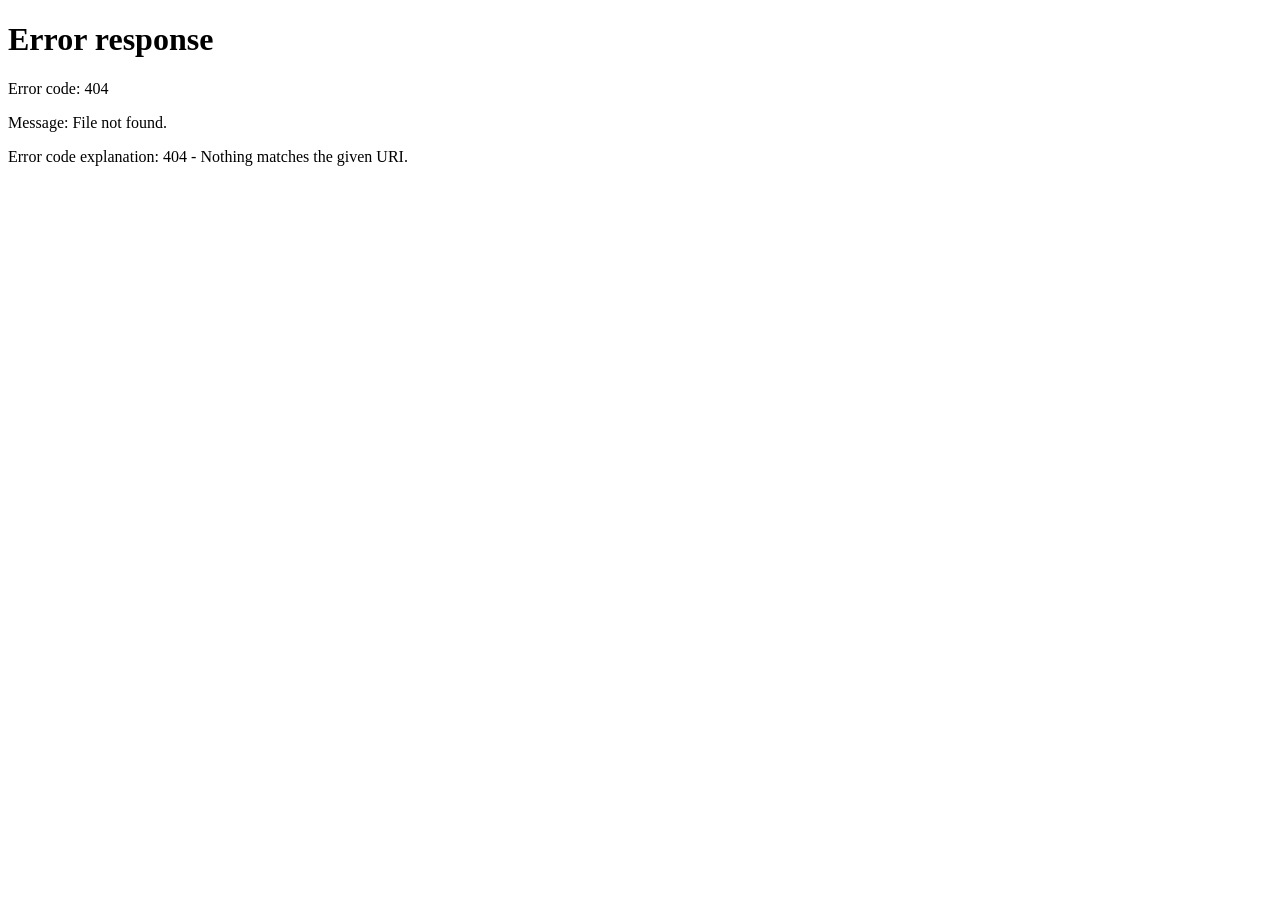
==== index.html @ d81e9b88 "Add files via upload" ====
<!DOCTYPE html>
<html>
    <head>
        <meta http-equiv="refresh" content="0; url=home.html">
        <title>Group 3 Portfolio</title>
    </head>
    <body>
        <p>Opening the Group 3 Portfolio...</p>
    </body>
</html>
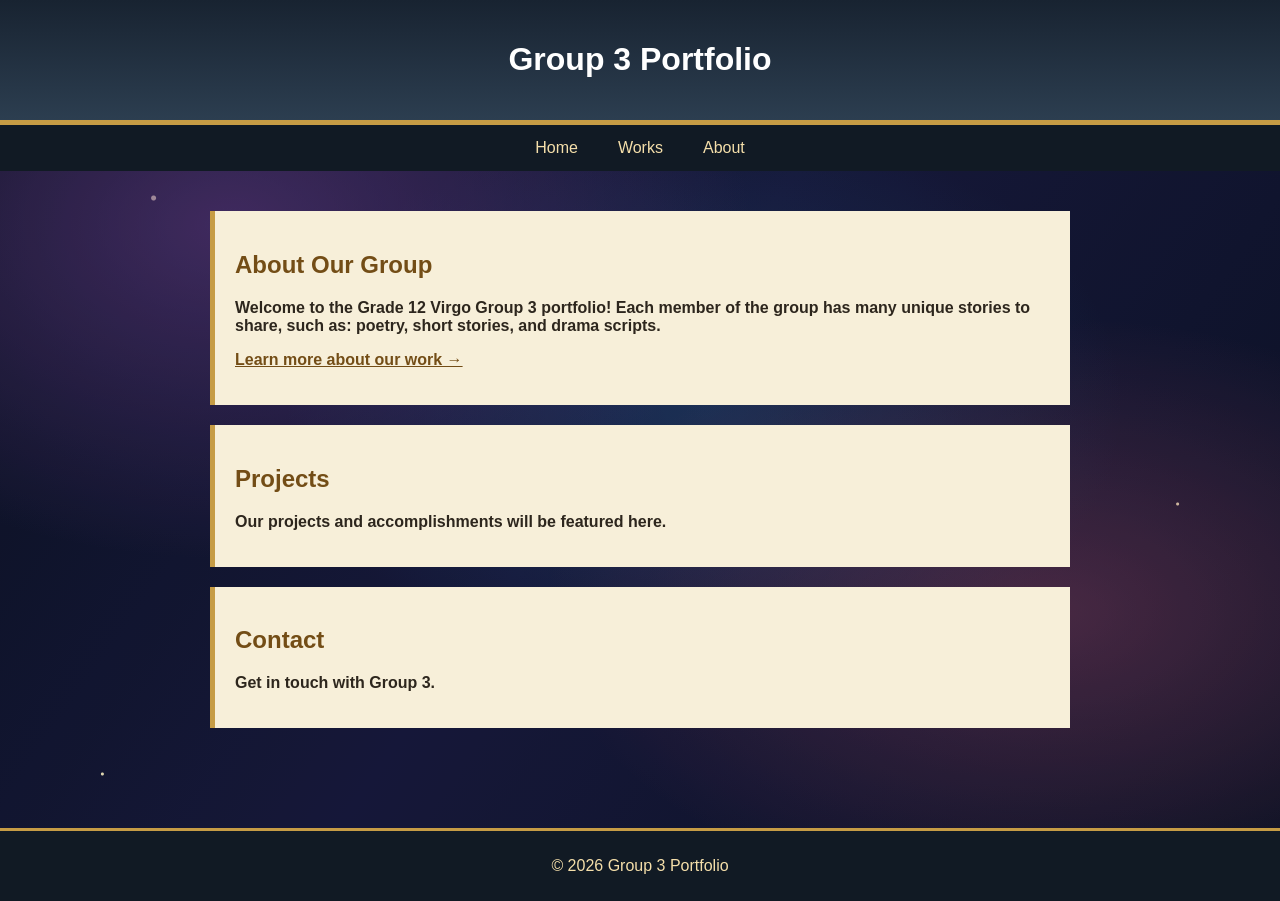
==== commit 095580a5: "Add files via upload" ====
--- a/index.html
+++ b/index.html
@@ -1,10 +1,104 @@
 <!DOCTYPE html>
 <html>
     <head>
-        <meta http-equiv="refresh" content="0; url=home.html">
         <title>Group 3 Portfolio</title>
+        <meta name="viewport" content="width=device-width, initial-scale=1.0">
+        <style>
+            body {
+                font-family: Arial, sans-serif;
+                margin: 0;
+                padding: 0;
+                background: #202a35;
+                color: #2d261d;
+                position: relative;
+                overflow-x: hidden;
+            }
+            header {
+                background: linear-gradient(#182331, #2c3e50);
+                color: #fff;
+                padding: 20px;
+                text-align: center;
+                border-bottom: 5px solid #c69c45;
+            }
+            nav {
+                display: flex;
+                justify-content: center;
+                background-color: #111a24;
+            }
+            nav a {
+                color: #f5dfaa;
+                padding: 14px 20px;
+                text-decoration: none;
+                text-align: center;
+            }
+            nav a:hover {
+                background-color: #c69c45;
+                color: #182331;
+            }
+            main {
+                max-width: 900px;
+                margin: 0 auto;
+                padding: 40px 20px 80px;
+            }
+            section {
+                background: #f7efd9;
+                border-left: 5px solid #c69c45;
+                margin-bottom: 20px;
+                padding: 20px;
+            }
+            section h2 {
+                color: #734d16;
+                font-weight: 800;
+            }
+            section p {
+                color: #2d261d;
+                font-weight: 600;
+            }
+            section a {
+                color: #734d16;
+                font-weight: 700;
+            }
+            footer {
+                background-color: #111a24;
+                color: #f5dfaa;
+                text-align: center;
+                padding: 10px;
+                width: 100%;
+                border-top: 3px solid #c69c45;
+            }
+        </style>
+        <link rel="stylesheet" href="constellation.css">
     </head>
     <body>
-        <p>Opening the Group 3 Portfolio...</p>
+        <div class="virgo-bg" aria-hidden="true"></div>
+        <header>
+            <h1>Group 3 Portfolio</h1>
+        </header>
+
+        <nav>
+            <a href="grade12virgo-group3portfolio.html#home">Home</a>
+            <a href="works.html">Works</a>
+            <a href="about.html">About</a>
+        </nav>
+
+        <main id="home">
+            <section id="about">
+                <h2>About Our Group</h2>
+                <p>Welcome to the Grade 12 Virgo Group 3 portfolio! Each member of the group has many unique stories to share, such as: poetry, short stories, and drama scripts.</p>
+                <p><a href="about.html">Learn more about our work &rarr;</a></p>
+            </section>
+            <section id="projects">
+                <h2>Projects</h2>
+                <p>Our projects and accomplishments will be featured here.</p>
+            </section>
+            <section id="contact">
+                <h2>Contact</h2>
+                <p>Get in touch with Group 3.</p>
+            </section>
+        </main>
+
+        <footer>
+            <p>&copy; 2026 Group 3 Portfolio</p>
+        </footer>
     </body>
 </html>
--- a/constellation.css
+++ b/constellation.css
@@ -0,0 +1,125 @@
+body {
+    position: relative;
+    overflow-x: hidden;
+}
+body > :not(.virgo-bg) {
+    position: relative;
+    z-index: 1;
+}
+.virgo-bg {
+    position: fixed;
+    z-index: 0;
+    inset: 0;
+    pointer-events: none;
+    overflow: hidden;
+    background:
+        radial-gradient(ellipse at 18% 25%, #6d3d8f99 0, transparent 35%),
+        radial-gradient(ellipse at 82% 68%, #b34d6d66 0, transparent 34%),
+        radial-gradient(ellipse at 55% 45%, #285c8c66 0, transparent 42%),
+        radial-gradient(circle at 12% 22%, #fff4c4 0 2px, transparent 3px),
+        radial-gradient(circle at 24% 68%, #fff4c4 0 1px, transparent 2px),
+        radial-gradient(circle at 42% 18%, #fff4c4 0 2px, transparent 3px),
+        radial-gradient(circle at 68% 30%, #fff4c4 0 1px, transparent 2px),
+        radial-gradient(circle at 86% 18%, #fff4c4 0 2px, transparent 3px),
+        radial-gradient(circle at 78% 76%, #fff4c4 0 1px, transparent 2px),
+        radial-gradient(circle at 8% 86%, #fff4c4 0 1px, transparent 2px),
+        radial-gradient(circle at 92% 56%, #fff4c4 0 1px, transparent 2px),
+        linear-gradient(125deg, #080d1d, #15153a 48%, #090d20);
+    opacity: 0.85;
+}
+
+*, *::before, *::after {
+    box-sizing: border-box;
+}
+
+img, video, iframe {
+    max-width: 100%;
+    height: auto;
+}
+
+@media (max-width: 700px) {
+    header {
+        padding: 30px 16px;
+    }
+
+    header h1 {
+        font-size: clamp(1.7rem, 8vw, 2.3rem);
+        line-height: 1.15;
+    }
+
+    header p {
+        font-size: 1rem;
+    }
+
+    nav {
+        align-items: stretch;
+        flex-wrap: wrap;
+    }
+
+    nav a {
+        flex: 1 1 33%;
+        min-width: 90px;
+        padding: 12px 8px;
+        font-size: 0.95rem;
+    }
+
+    main {
+        width: calc(100% - 24px);
+        margin: 24px auto;
+        padding: 24px 14px 56px;
+    }
+
+    main h2 {
+        font-size: 1.55rem;
+        line-height: 1.25;
+    }
+
+    main p {
+        overflow-wrap: anywhere;
+    }
+
+    section,
+    .post,
+    .editor,
+    .thought-card,
+    .thought-post,
+    .thought-editor {
+        padding: 18px;
+    }
+
+    .blog-layout,
+    .thought-layout {
+        grid-template-columns: 1fr;
+        gap: 18px;
+    }
+
+    .script,
+    .poem,
+    .story {
+        font-size: 0.92rem;
+        padding: 14px;
+        overflow-wrap: anywhere;
+    }
+
+    input,
+    textarea,
+    button,
+    .portfolio-link {
+        max-width: 100%;
+    }
+
+    textarea {
+        min-height: 150px;
+    }
+
+    .post-actions,
+    .thought-actions {
+        gap: 8px;
+    }
+
+    .post-actions button,
+    .thought-actions button,
+    .comment-form button {
+        min-height: 42px;
+    }
+}
